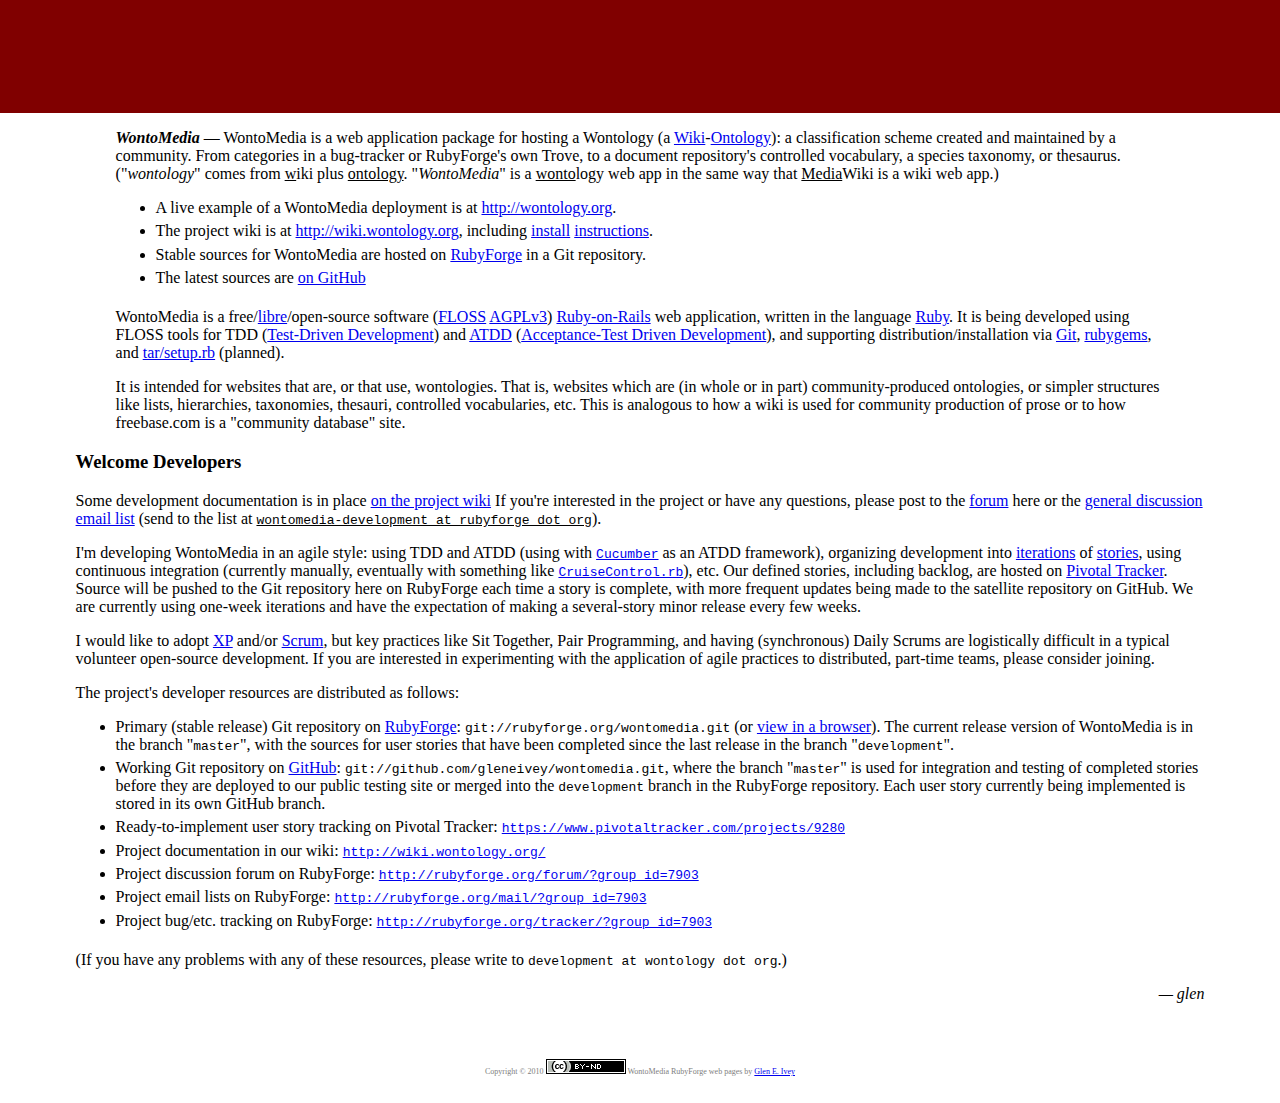
==== wontomedia.rubyforge.org/index.html @ 076577ad "Content of (currently very small) project site on RubyForge." ====
<!DOCTYPE html PUBLIC "-//W3C//DTD XHTML 1.0 Transitional//EN"
    "http://www.w3.org/TR/xhtml1/DTD/xhtml1-transitional.dtd">

<html>
  <head>
    <title>WontoMedia at RubyForge</title>
    <link rel="stylesheet" href="style.css" type="text/css" />
  </head>

  <body>
    <blockquote><p>

<b><i>WontoMedia</i></b> &mdash; WontoMedia is a web application
package for hosting a Wontology (a

<a href="http://en.wikipedia.org/wiki/Wiki">Wiki</a>-<a href="http://en.wikipedia.org/wiki/Ontology_(information_science)">Ontology</a>):

a classification
scheme created and maintained by a community. From categories in a
bug-tracker or RubyForge's own Trove, to a document repository's
controlled vocabulary, a species taxonomy, or thesaurus.
("<em>wontology</em>" comes from <u>w</u>iki plus
<u>ontology</u>. "<em>WontoMedia</em>" is a <u>wonto</u>logy web app
in the same way that <u>Media</u>Wiki is a wiki web app.)

    </p><ul>
      <li>

A live example of a WontoMedia deployment is at
<a href="http://wontology.org/">http://wontology.org</a>.

      </li><li>

The project wiki is at
<a href="http://wiki.wontology.org/Main_Page">http://wiki.wontology.org</a>,
including <a href="http://wiki.wontology.org/Install_from_Scratch">install</a>
<a href="http://wiki.wontology.org/Setting_Up_Your_Development_Environment">instructions</a>.

      </li><li>

Stable sources for WontoMedia are hosted on
<a href="http://rubyforge.org/projects/wontomedia/">RubyForge</a>
in a Git repository.

      </li><li>

The latest sources are
<a href="http://github.com/gleneivey/wontomedia">on GitHub</a>

      </li>
    </ul><p>

WontoMedia is a free/<a href="http://en.wikipedia.org/wiki/Libre_software#Naming">libre</a>/open-source software 
(<a href="http://en.wikipedia.org/wiki/FLOSS">FLOSS</a>
<a href="http://www.fsf.org/licensing/licenses/agpl-3.0.html">AGPLv3</a>)
<a href="http://rubyonrails.org/">Ruby-on-Rails</a> web application,
written in the language
<a href="http://ruby-lang.org/">Ruby</a>.
It is being developed using FLOSS tools for TDD
(<a href="http://en.wikipedia.org/wiki/Test_driven_development">Test-Driven
      Development</a>) and 
<a href="http://testdrivendeveloper.com/2008/04/02/AcceptanceTestDrivenDevelopmentExplained.aspx">ATDD</a>
(<a href="http://testobsessed.com/wordpress/wp-content/uploads/2008/12/atddexample.pdf">Acceptance-Test Driven Development</a>),
and supporting distribution/installation via 
<a href="http://www.kernel.org/pub/software/scm/git/docs/">Git</a>,
<a href="http://www.rubygems.org/">rubygems</a>, and
<a href="http://pkg-ruby-extras.alioth.debian.org/upstream-devs.html">tar/setup.rb</a> (planned).

    </p><p>

It is intended for websites that are, or that use, wontologies.  That
is, websites which are (in whole or in part) community-produced
ontologies, or simpler structures like lists, hierarchies, taxonomies,
thesauri, controlled vocabularies, etc.  This is analogous to how a
wiki is used for community production of prose or to how freebase.com
is a "community database" site.

    </p></blockquote>
    <h3>Welcome Developers</h3>
    <p>

Some development documentation is in place
<a href="http://wiki.wontology.org/">on the project wiki</a> If you're
interested in the project or have any questions, please post to the
<a href="http://rubyforge.org/forum/?group_id=7903">forum</a> here or the
<a href="http://rubyforge.org/mail/?group_id=7903">general discussion
email list</a> (send to the list at <u><code>wontomedia-development at
rubyforge dot org</code></u>).

    </p><p>

I'm developing WontoMedia in an agile style:  using TDD and ATDD
(using with <code><a href="http://cukes.info/">Cucumber</a></code>
as an ATDD framework), organizing development into

<a href="http://www.agileadvice.com/archives/2006/08/seventeen_tips.html">iterations</a> of
<a href="http://www.mountaingoatsoftware.com/article_view/27">stories</a>,
using continuous integration (currently manually, eventually with
something like
<code><a href="http://cruisecontrolrb.thoughtworks.com/">CruiseControl.rb</a></code>),
etc.  Our defined stories, including backlog, are hosted on
<a href="http://www.pivotaltracker.com/projects/9280">Pivotal Tracker</a>.
Source will be pushed to the Git repository here on RubyForge
each time a story is complete, with more frequent updates being made
to the satellite repository on GitHub.  We are currently using
one-week iterations and have the expectation of making a several-story
minor release every few weeks.

    </p><p>

I would like to adopt
<a href="http://agilesoftwaredevelopment.com/xp/practices/">XP</a>
and/or
<a href="http://en.wikipedia.org/wiki/Scrum_(development)">Scrum</a>,

but key practices like Sit Together, Pair Programming, and having
(synchronous) Daily Scrums are logistically difficult in a typical
volunteer open-source development.  If you are interested in
experimenting with the application of agile practices to distributed,
part-time teams, please consider joining.

    </p><p>

The project's developer resources are distributed as follows:

    </p>
    <ul><li>

Primary (stable release) Git repository on
<a href="http://rubyforge.org/projects/wontomedia/">RubyForge</a>:
<code>git://rubyforge.org/wontomedia.git</code> (or
<a href="http://wontomedia.rubyforge.org/git?p=wontomedia.git;a=tree">view
in a browser</a>).  The current release version of WontoMedia is in
the branch "<tt>master</tt>", with the sources for user stories
that have been completed since the last release in the branch
"<tt>development</tt>".

    </li><li>

Working Git repository on
<a href="https://github.com/gleneivey/wontomedia/tree">GitHub</a>:
<code>git://github.com/gleneivey/wontomedia.git</code>, where
the branch "<tt>master</tt>" is used for integration and testing of
completed stories before they are deployed to our public testing site
or merged into the <tt>development</tt> branch in the RubyForge
repository.  Each user story currently being implemented is stored in
its own GitHub branch.

    </li><li>

Ready-to-implement user story tracking on Pivotal Tracker:
<code><a href="https://www.pivotaltracker.com/projects/9280/stories">https://www.pivotaltracker.com/projects/9280</a></code>

    </li><li>

Project documentation in our wiki:
<code><a href="http://wiki.wontology.org/Main_Page">http://wiki.wontology.org/</a></code>

    </li><li>

Project discussion forum on RubyForge:
<code><a href="http://rubyforge.org/forum/?group_id=7903">http://rubyforge.org/forum/?group_id=7903</a></code>

    </li><li>

Project email lists on RubyForge:
<code><a href="http://rubyforge.org/mail/?group_id=7903">http://rubyforge.org/mail/?group_id=7903</a></code>

    </li><li>

Project bug/etc. tracking on RubyForge:
<code><a href="http://rubyforge.org/tracker/?group_id=7903">http://rubyforge.org/tracker/?group_id=7903</a></code>

    </li></ul>
    <p>

(If you have any problems with any of these resources, please write to
<code>development at wontology dot org</code>.)

    </p>
    <p style="text-align: right"><i>&mdash; glen</i></p>

    <p style="text-align: center; font-size: 50%; color: grey; padding-top: 5em;">
Copyright &copy; 2010

<a rel="license" href="http://creativecommons.org/licenses/by-nd/3.0/us/">
<img alt="Creative Commons License" style="border-width:0"
      src="cc-by-nd-80x15.png" /></a>
<span xmlns:dc="http://purl.org/dc/elements/1.1/"
      href="http://purl.org/dc/dcmitype/Text" property="dc:title"
      rel="dc:type">WontoMedia RubyForge web pages</span> by
<a xmlns:cc="http://creativecommons.org/ns#" href="http://github.com/gleneivey"
      property="cc:attributionName" rel="cc:attributionURL">Glen E. Ivey</a>

    </p>
  </body>
</html>
---- wontomedia.rubyforge.org/style.css ----
body {
  margin: 0;
  padding-left: 2cm;
  padding-right: 2cm;
  padding-bottom: 0.5cm;
  border-top-style: solid;
  border-top-width: 3cm;
  border-top-color: maroon;
}

li {
  padding-bottom: 4pt;
}
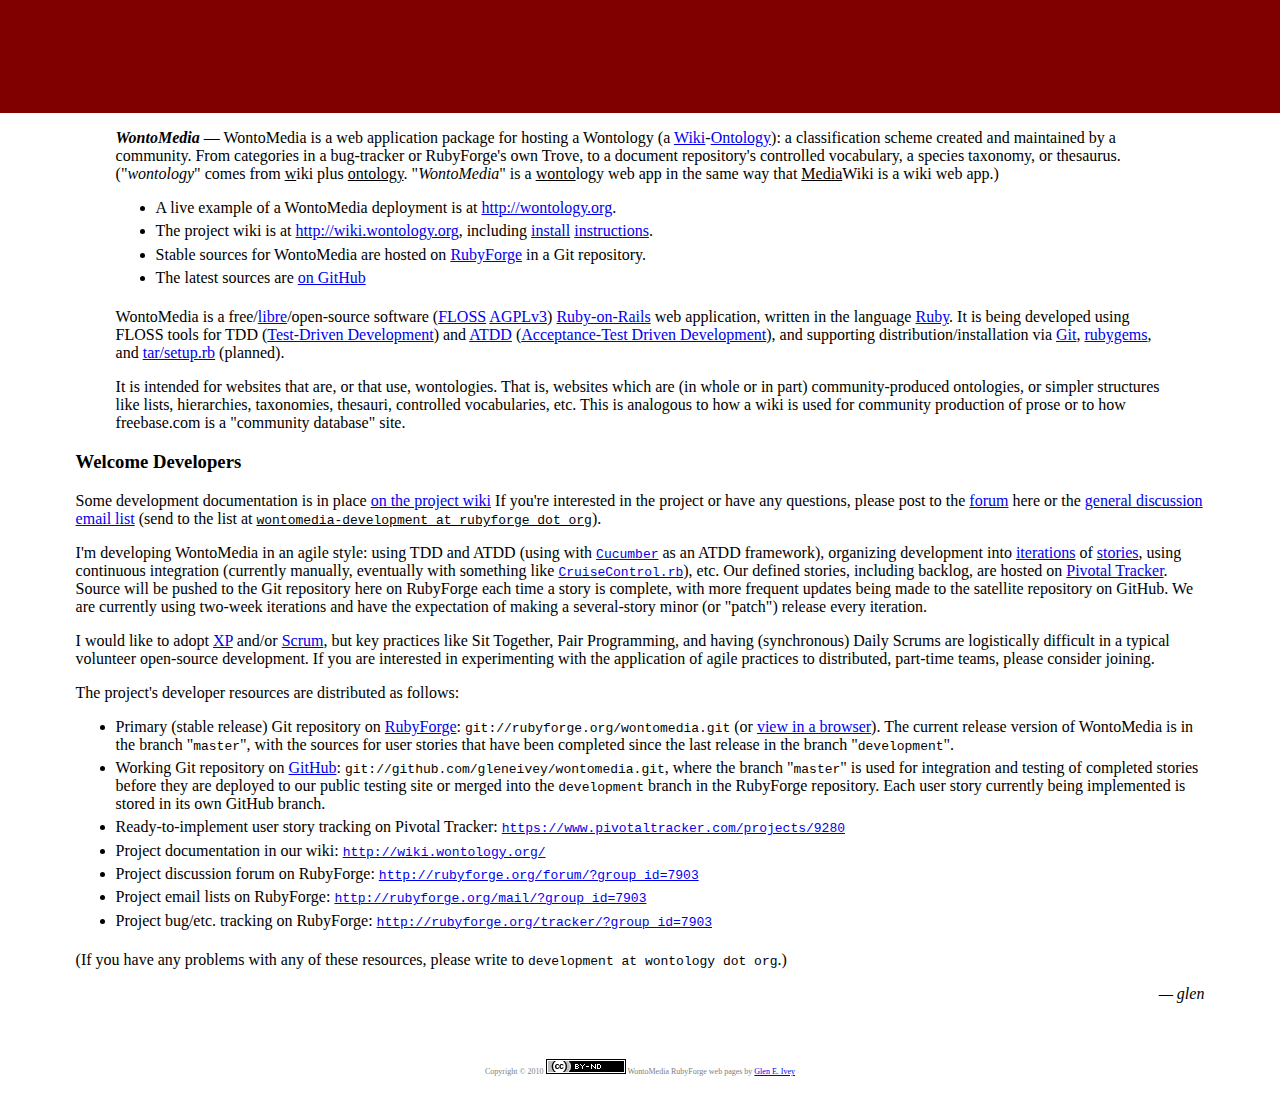
==== commit 3edd7807: "Initial bring-up of adasdaughters.org" ====
--- a/wontomedia.rubyforge.org/index.html
+++ b/wontomedia.rubyforge.org/index.html
@@ -103,8 +103,8 @@
 Source will be pushed to the Git repository here on RubyForge
 each time a story is complete, with more frequent updates being made
 to the satellite repository on GitHub.  We are currently using
-one-week iterations and have the expectation of making a several-story
-minor release every few weeks.
+two-week iterations and have the expectation of making a several-story
+minor (or "patch") release every iteration.
 
     </p><p>
 
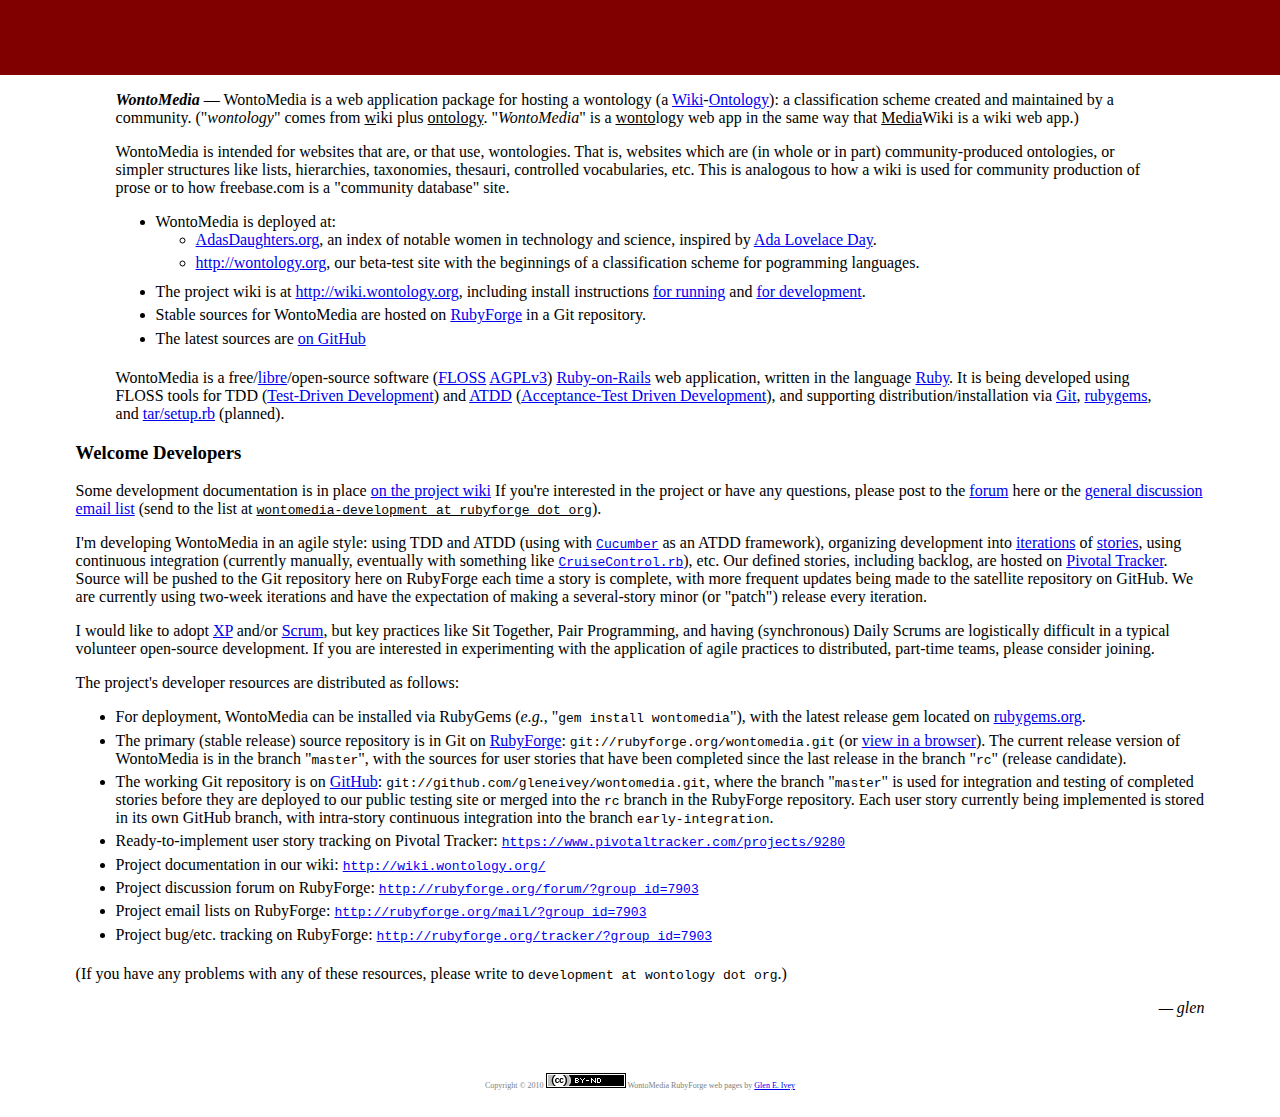
==== commit 3bc2ef3a: "Adding configuration for Google site-search; presentation tweaks matching launch of adasdaughters.or" ====
--- a/wontomedia.rubyforge.org/index.html
+++ b/wontomedia.rubyforge.org/index.html
@@ -11,30 +11,46 @@
     <blockquote><p>
 
 <b><i>WontoMedia</i></b> &mdash; WontoMedia is a web application
-package for hosting a Wontology (a
+package for hosting a wontology (a
 
 <a href="http://en.wikipedia.org/wiki/Wiki">Wiki</a>-<a href="http://en.wikipedia.org/wiki/Ontology_(information_science)">Ontology</a>):
 
-a classification
-scheme created and maintained by a community. From categories in a
-bug-tracker or RubyForge's own Trove, to a document repository's
-controlled vocabulary, a species taxonomy, or thesaurus.
+a classification scheme created and maintained by a community.
 ("<em>wontology</em>" comes from <u>w</u>iki plus
 <u>ontology</u>. "<em>WontoMedia</em>" is a <u>wonto</u>logy web app
 in the same way that <u>Media</u>Wiki is a wiki web app.)
 
+    </p><p>
+
+WontoMedia is intended for websites that are, or that use,
+wontologies.  That is, websites which are (in whole or in part)
+community-produced ontologies, or simpler structures like lists,
+hierarchies, taxonomies, thesauri, controlled vocabularies, etc.  This
+is analogous to how a wiki is used for community production of prose
+or to how freebase.com is a "community database" site.
+
     </p><ul>
       <li>
 
-A live example of a WontoMedia deployment is at
-<a href="http://wontology.org/">http://wontology.org</a>.
+WontoMedia is deployed at:
+        <ul><li>
+<a href="http://adasdaughters.org/">AdasDaughters.org</a>, an index of
+notable women in technology and science, inspired by
+<a href="http://findingada.com/">Ada Lovelace Day</a>.
+        </li><li>
+<a href="http://wontology.org/">http://wontology.org</a>, our
+beta-test site with the beginnings of a classification scheme for
+pogramming languages.
+        </li></ul>
 
       </li><li>
 
 The project wiki is at
 <a href="http://wiki.wontology.org/Main_Page">http://wiki.wontology.org</a>,
-including <a href="http://wiki.wontology.org/Install_from_Scratch">install</a>
-<a href="http://wiki.wontology.org/Setting_Up_Your_Development_Environment">instructions</a>.
+including install instructions
+<a href="http://wiki.wontology.org/Install_from_Scratch"> for running</a> and 
+<a href="http://wiki.wontology.org/Setting_Up_Your_Development_Environment">for
+development</a>.
 
       </li><li>
 
@@ -66,15 +82,6 @@
 <a href="http://www.rubygems.org/">rubygems</a>, and
 <a href="http://pkg-ruby-extras.alioth.debian.org/upstream-devs.html">tar/setup.rb</a> (planned).
 
-    </p><p>
-
-It is intended for websites that are, or that use, wontologies.  That
-is, websites which are (in whole or in part) community-produced
-ontologies, or simpler structures like lists, hierarchies, taxonomies,
-thesauri, controlled vocabularies, etc.  This is analogous to how a
-wiki is used for community production of prose or to how freebase.com
-is a "community database" site.
-
     </p></blockquote>
     <h3>Welcome Developers</h3>
     <p>
@@ -126,25 +133,32 @@
     </p>
     <ul><li>
 
-Primary (stable release) Git repository on
+For deployment, WontoMedia can be installed via RubyGems (<i>e.g.</i>,
+"<code>gem install wontomedia</code>"), with the latest release gem
+located on <a href="http://rubygems.org/gems/wontomedia">rubygems.org</a>.
+
+    </li><li>
+
+The primary (stable release) source repository is in Git on
 <a href="http://rubyforge.org/projects/wontomedia/">RubyForge</a>:
 <code>git://rubyforge.org/wontomedia.git</code> (or
 <a href="http://wontomedia.rubyforge.org/git?p=wontomedia.git;a=tree">view
 in a browser</a>).  The current release version of WontoMedia is in
-the branch "<tt>master</tt>", with the sources for user stories
-that have been completed since the last release in the branch
-"<tt>development</tt>".
-
-    </li><li>
-
-Working Git repository on
-<a href="https://github.com/gleneivey/wontomedia/tree">GitHub</a>:
-<code>git://github.com/gleneivey/wontomedia.git</code>, where
-the branch "<tt>master</tt>" is used for integration and testing of
+the branch "<tt>master</tt>", with the sources for user stories that
+have been completed since the last release in the branch "<tt>rc</tt>"
+(release candidate).
+
+    </li><li>
+
+The working Git repository is on <a
+href="https://github.com/gleneivey/wontomedia/tree">GitHub</a>:
+<code>git://github.com/gleneivey/wontomedia.git</code>, where the
+branch "<tt>master</tt>" is used for integration and testing of
 completed stories before they are deployed to our public testing site
-or merged into the <tt>development</tt> branch in the RubyForge
-repository.  Each user story currently being implemented is stored in
-its own GitHub branch.
+or merged into the <tt>rc</tt> branch in the RubyForge repository.
+Each user story currently being implemented is stored in its own
+GitHub branch, with intra-story continuous integration into the branch
+<tt>early-integration</tt>.
 
     </li><li>
 
--- a/wontomedia.rubyforge.org/style.css
+++ b/wontomedia.rubyforge.org/style.css
@@ -4,9 +4,7 @@
   padding-left: 2cm;
   padding-right: 2cm;
   padding-bottom: 0.5cm;
-  border-top-style: solid;
-  border-top-width: 3cm;
-  border-top-color: maroon;
+  border-top: solid 2cm maroon;
 }
 
 li {
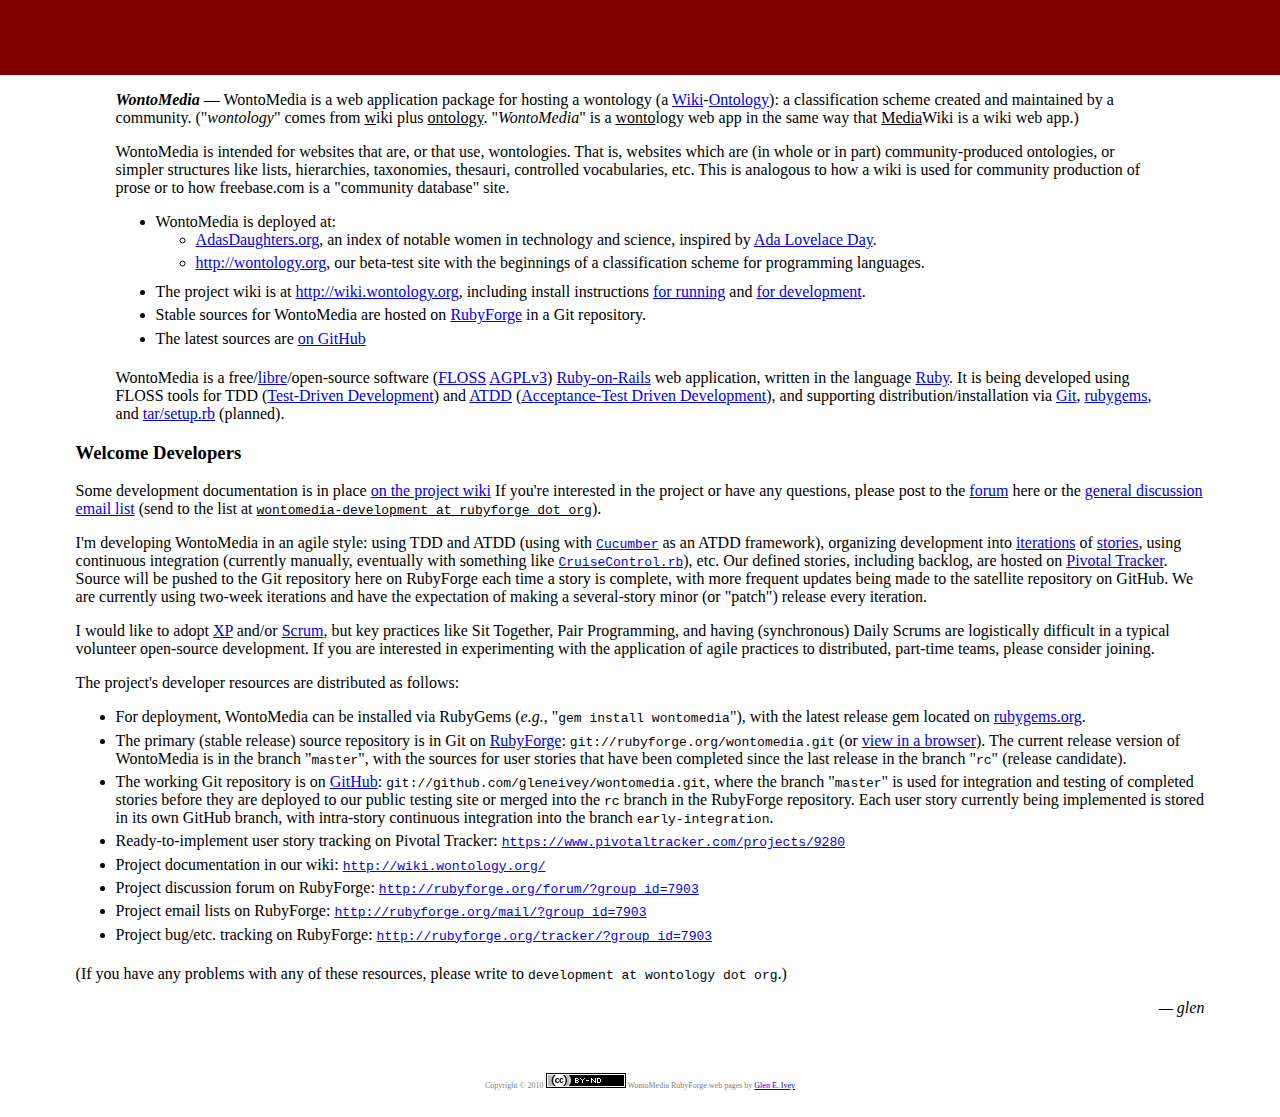
==== commit f9f89bcc: "[fixes #13937683] type'o 'pogramming' -> 'programmin'" ====
--- a/wontomedia.rubyforge.org/index.html
+++ b/wontomedia.rubyforge.org/index.html
@@ -40,7 +40,7 @@
         </li><li>
 <a href="http://wontology.org/">http://wontology.org</a>, our
 beta-test site with the beginnings of a classification scheme for
-pogramming languages.
+programming languages.
         </li></ul>
 
       </li><li>
@@ -76,7 +76,7 @@
 (<a href="http://en.wikipedia.org/wiki/Test_driven_development">Test-Driven
       Development</a>) and 
 <a href="http://testdrivendeveloper.com/2008/04/02/AcceptanceTestDrivenDevelopmentExplained.aspx">ATDD</a>
-(<a href="http://testobsessed.com/wordpress/wp-content/uploads/2008/12/atddexample.pdf">Acceptance-Test Driven Development</a>),
+(<a href="http://testobsessed.com/wp-content/uploads/2011/04/atddexample.pdf">Acceptance-Test Driven Development</a>),
 and supporting distribution/installation via 
 <a href="http://www.kernel.org/pub/software/scm/git/docs/">Git</a>,
 <a href="http://www.rubygems.org/">rubygems</a>, and
